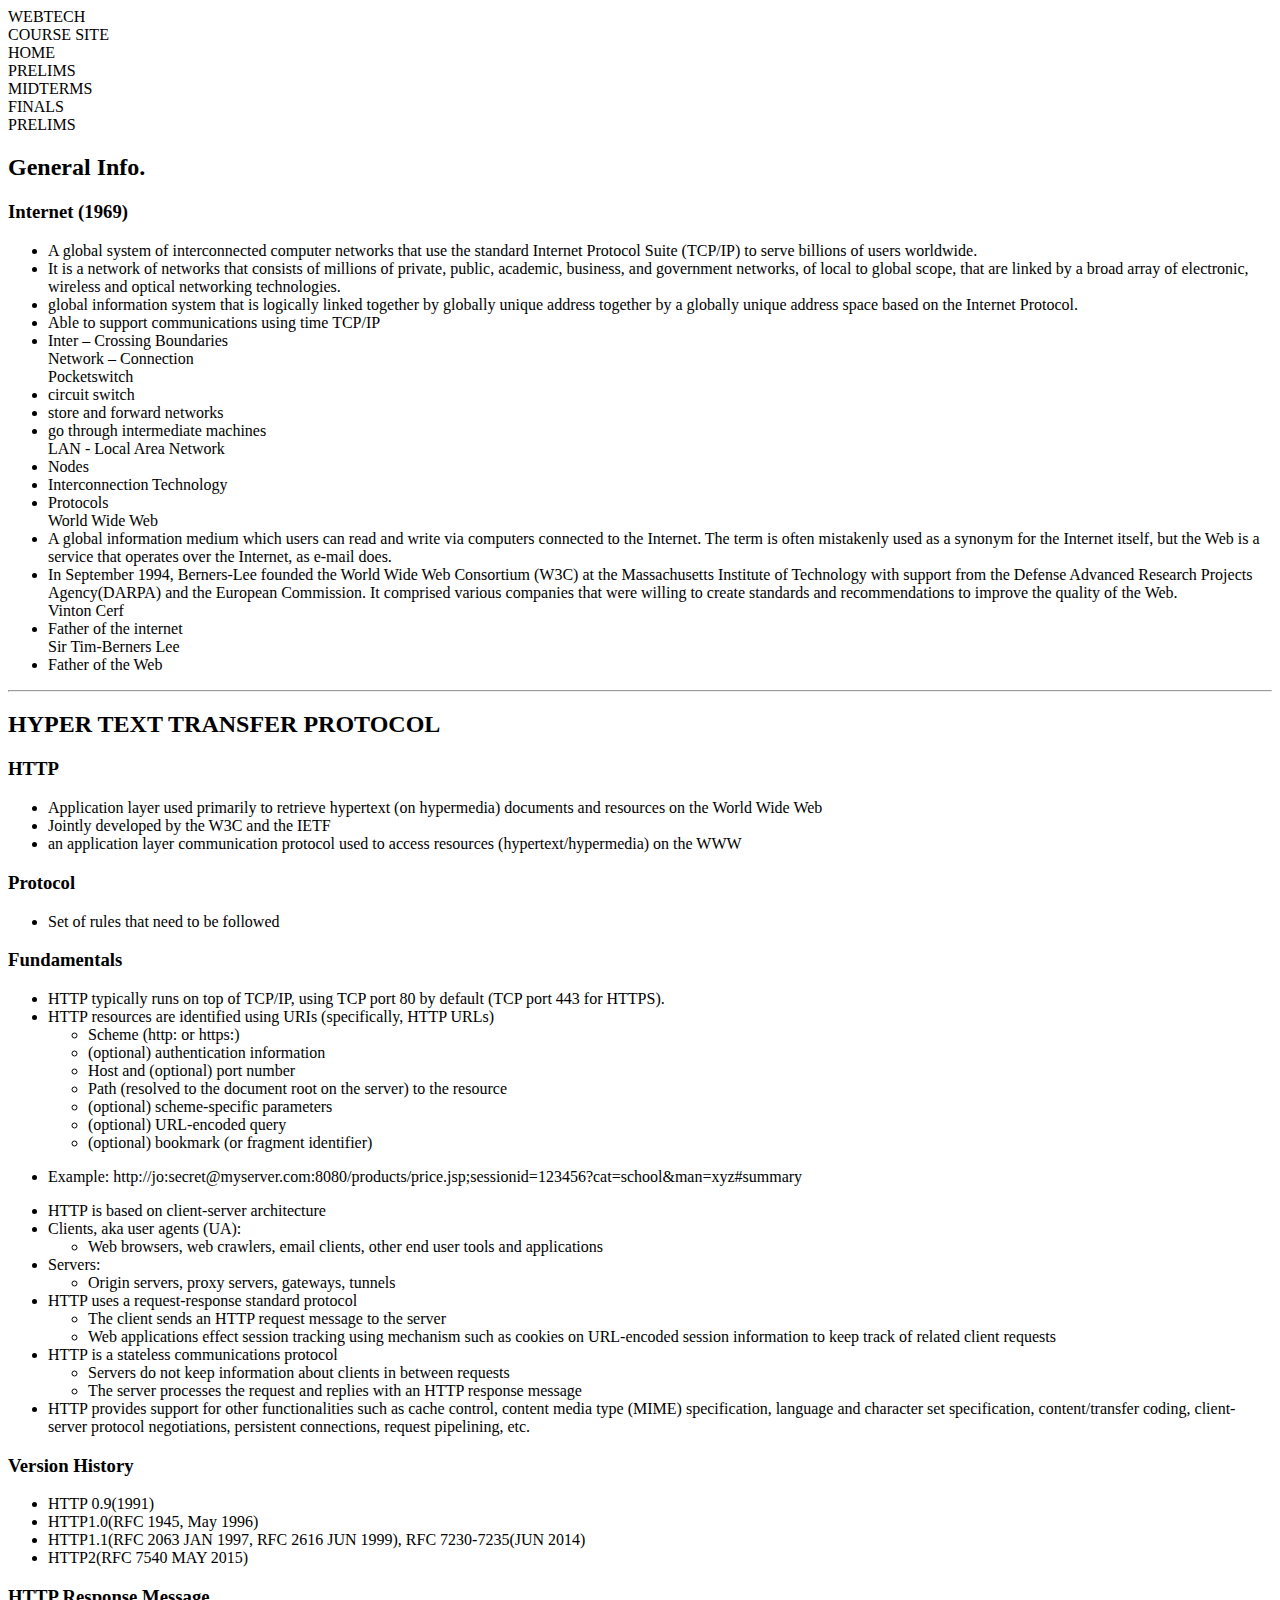
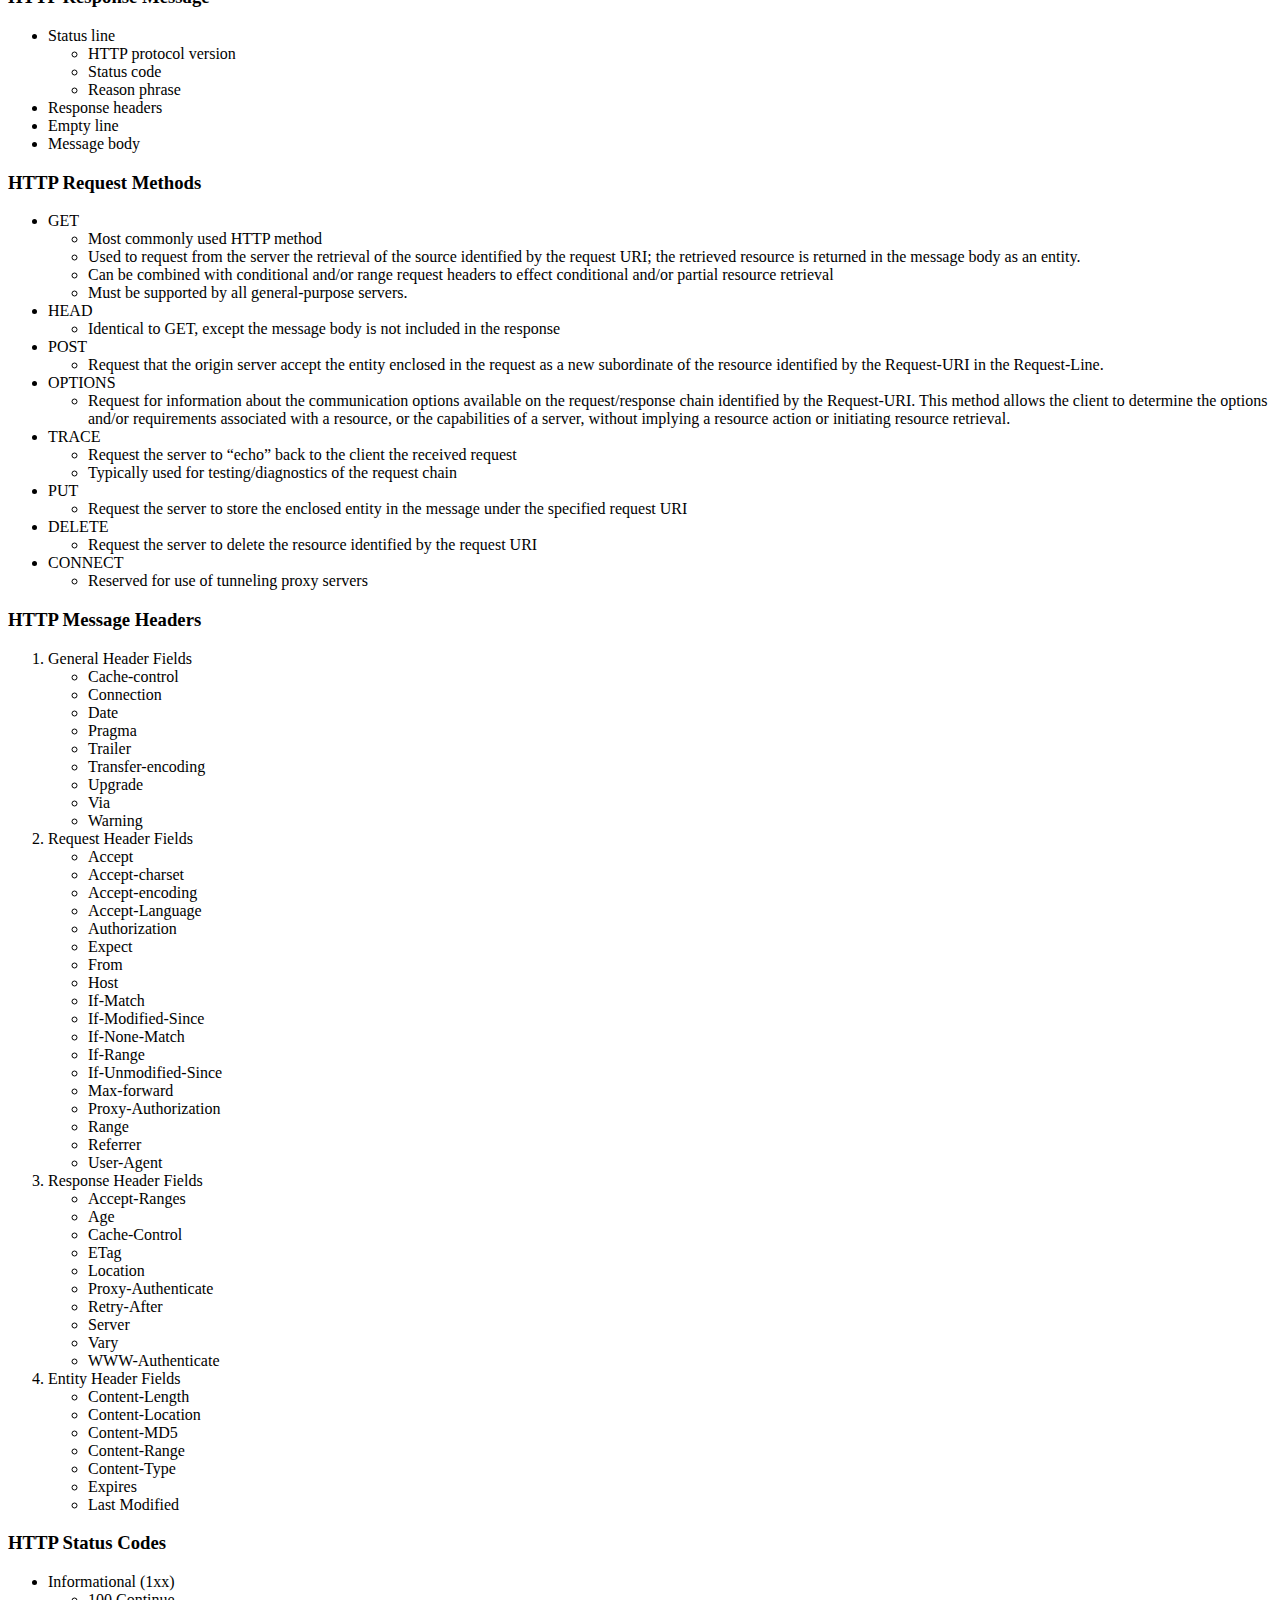
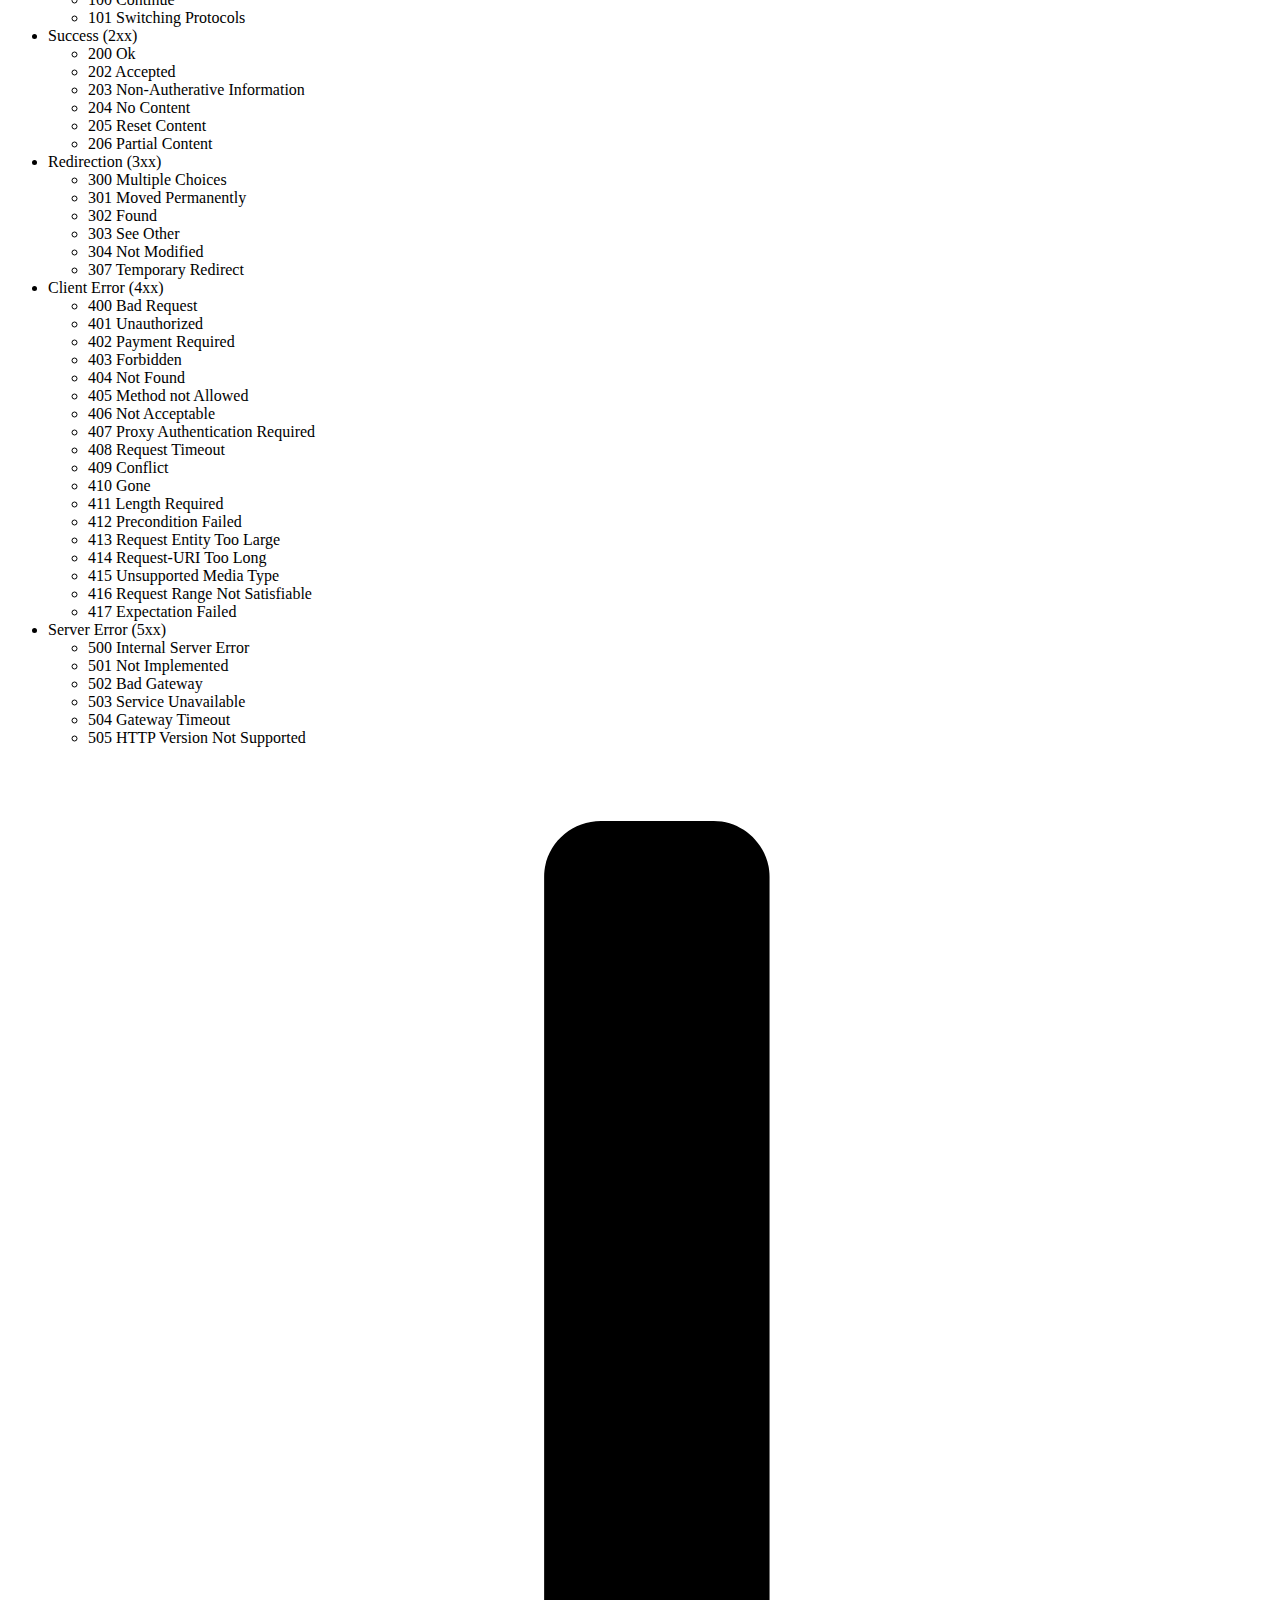
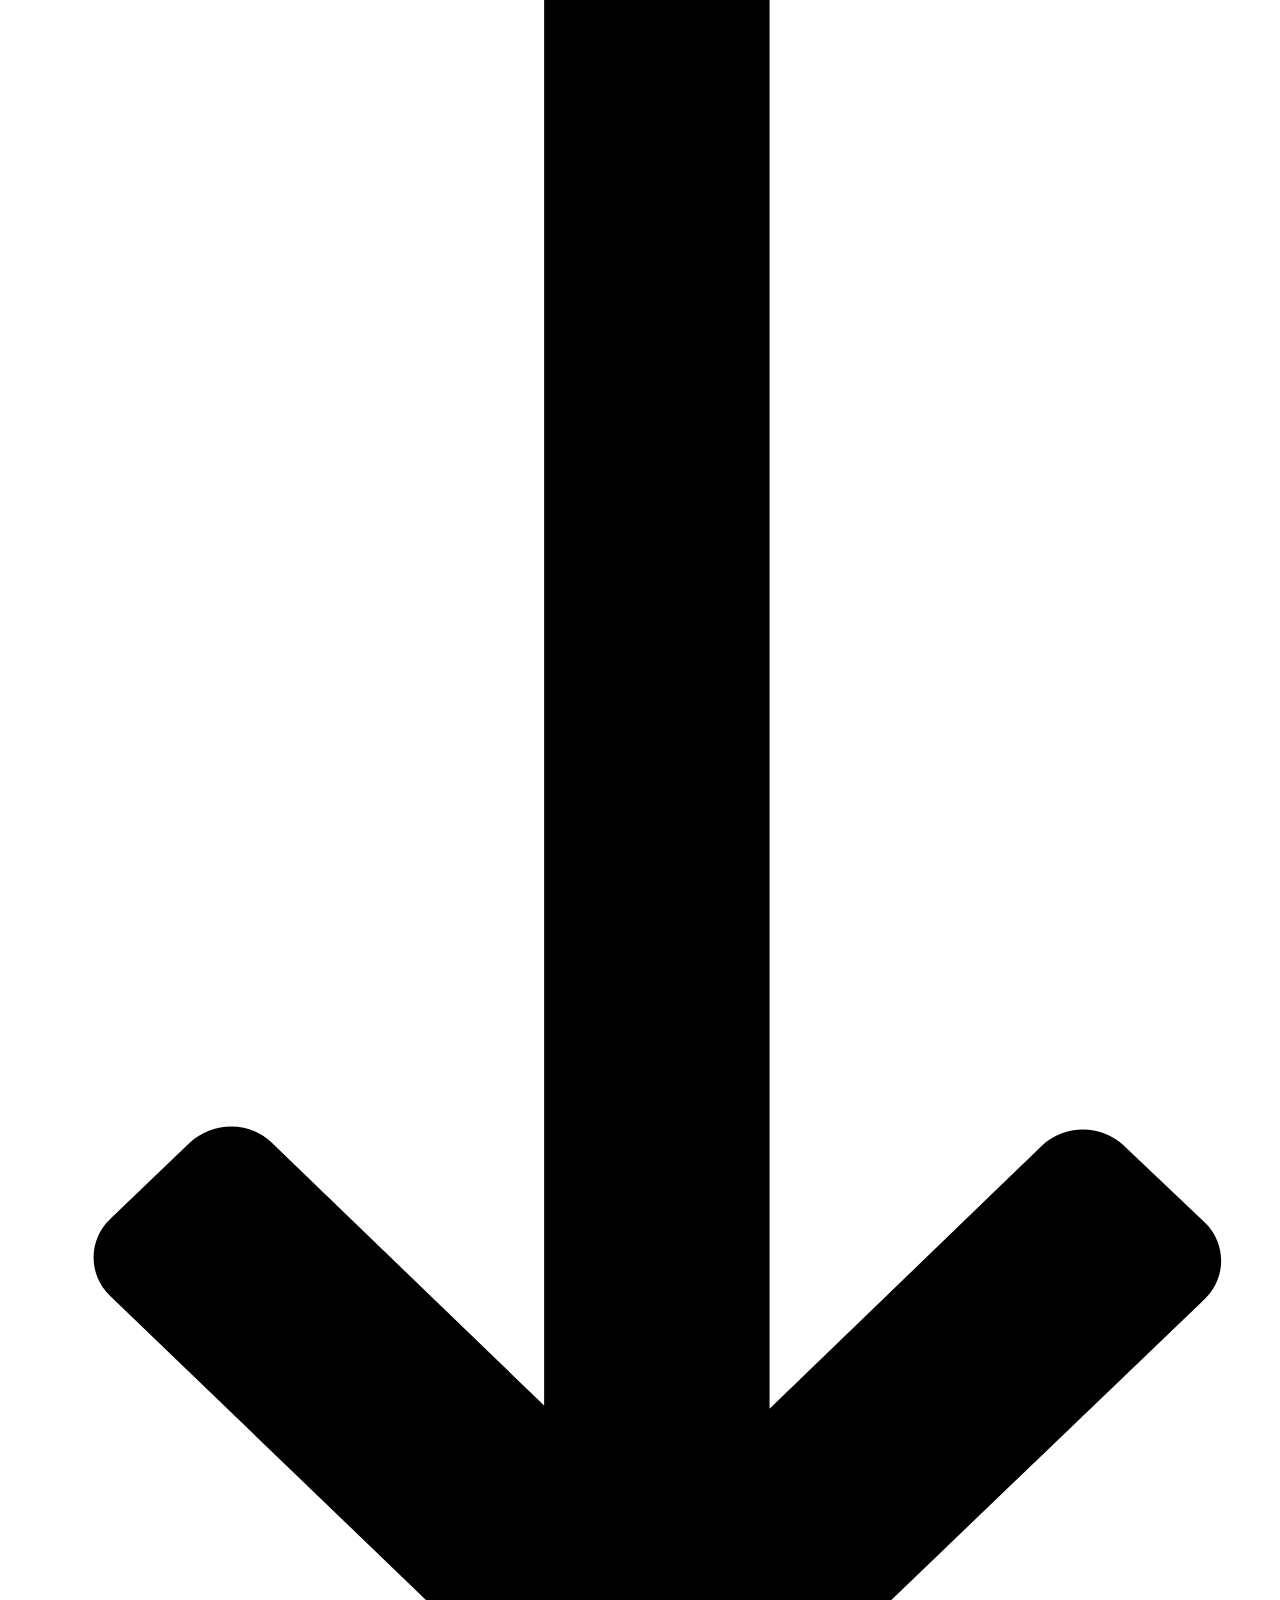
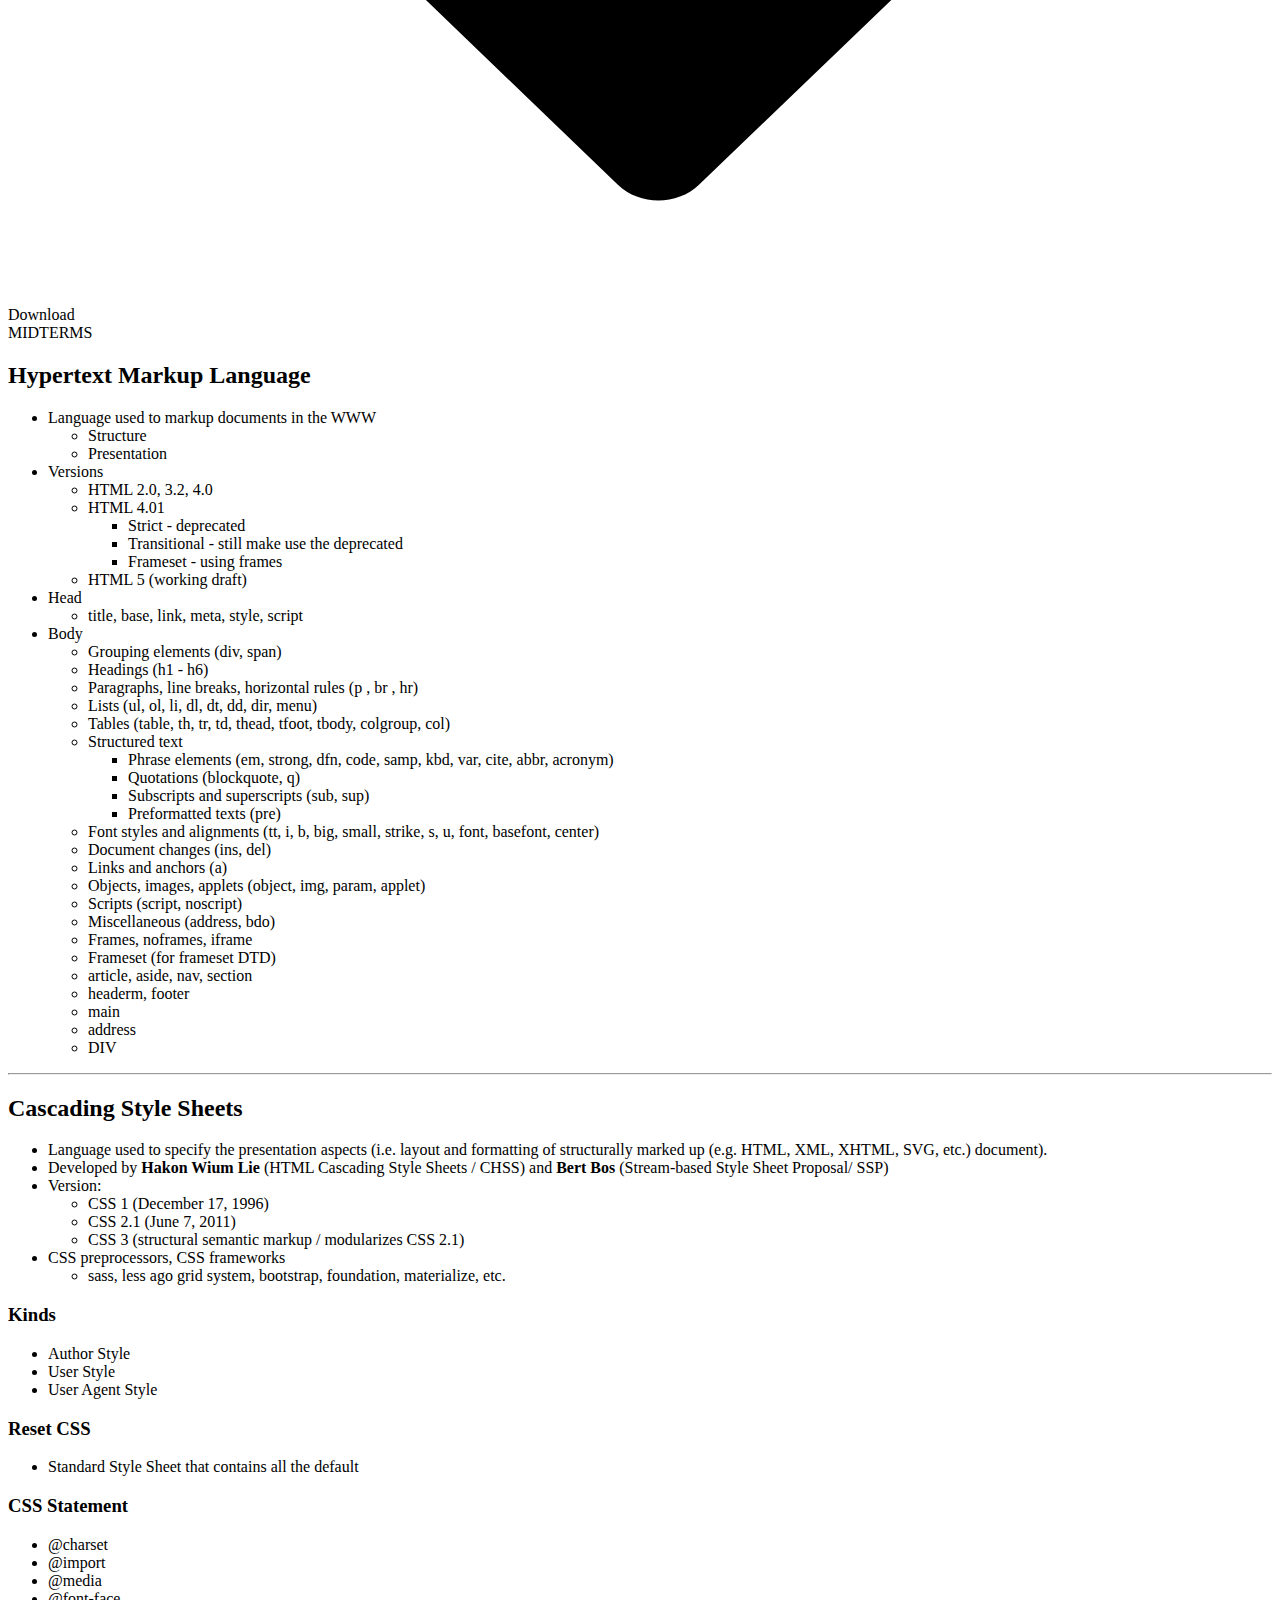
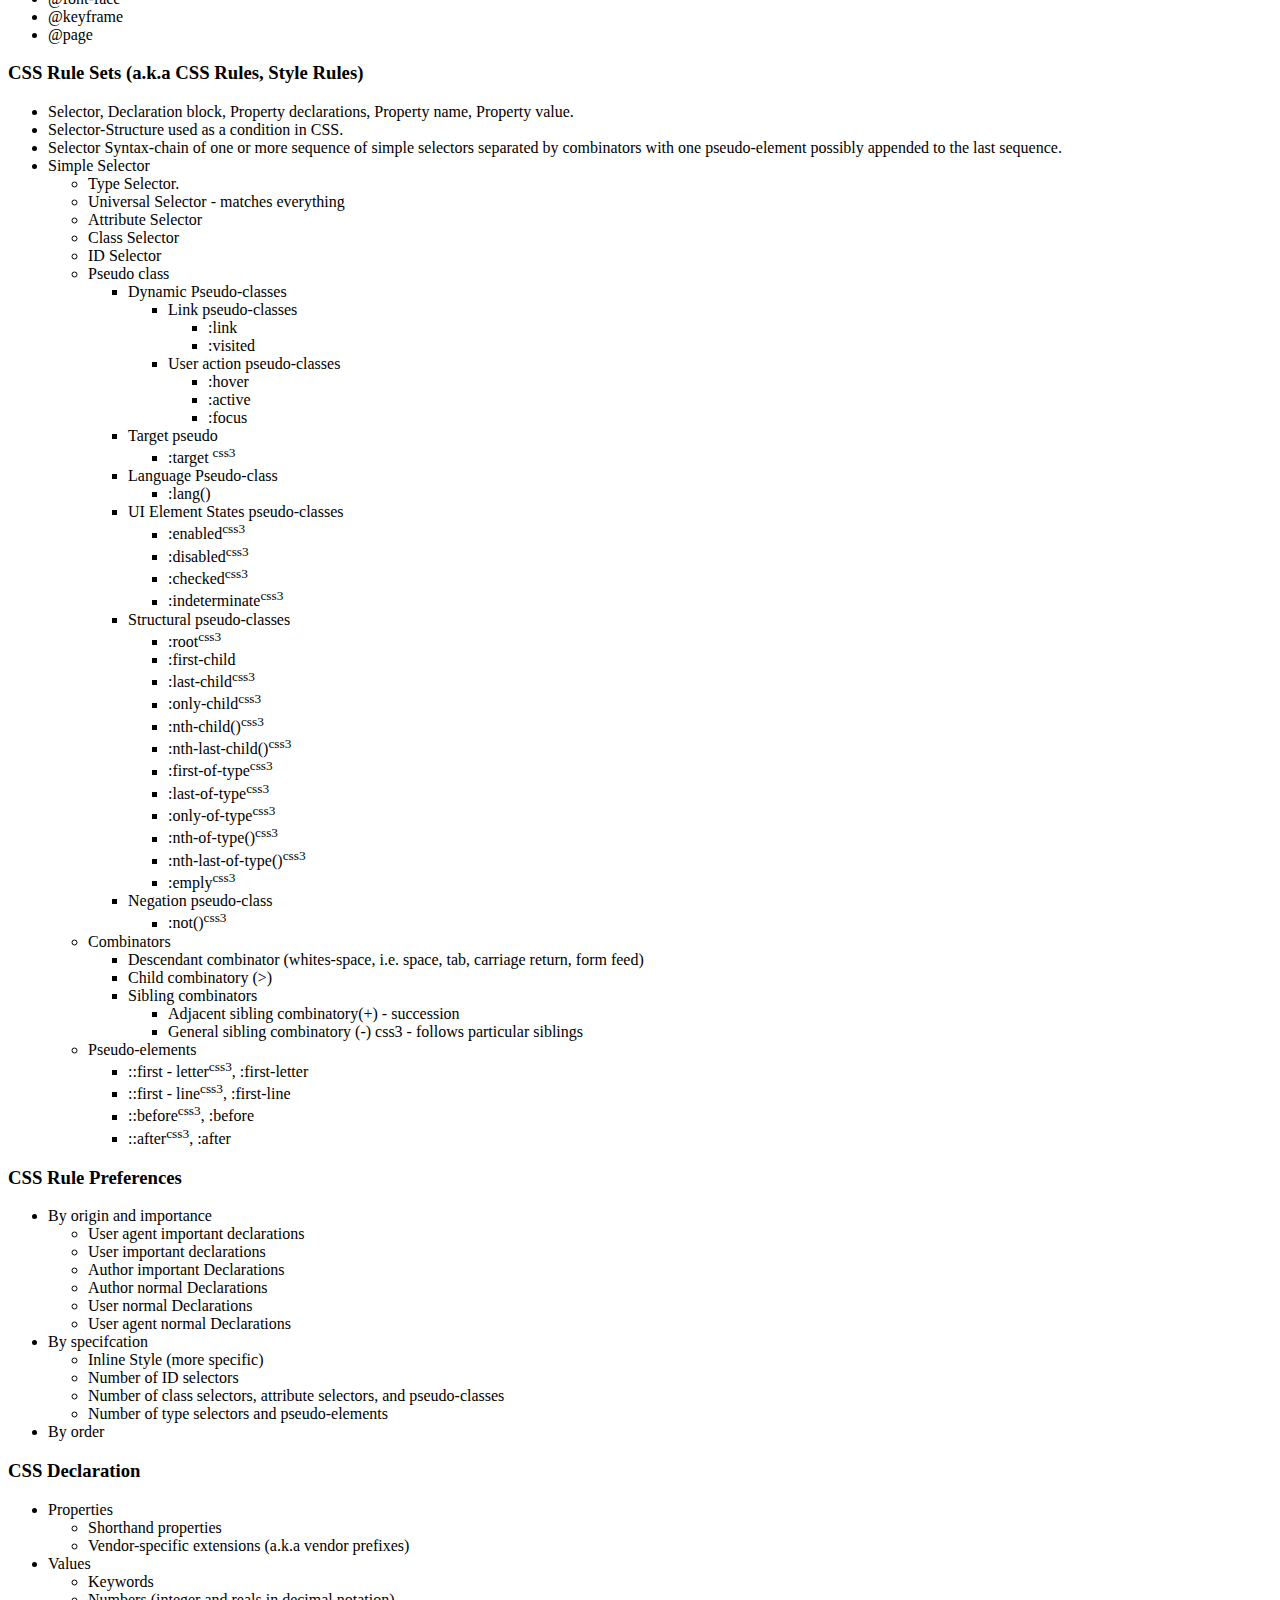
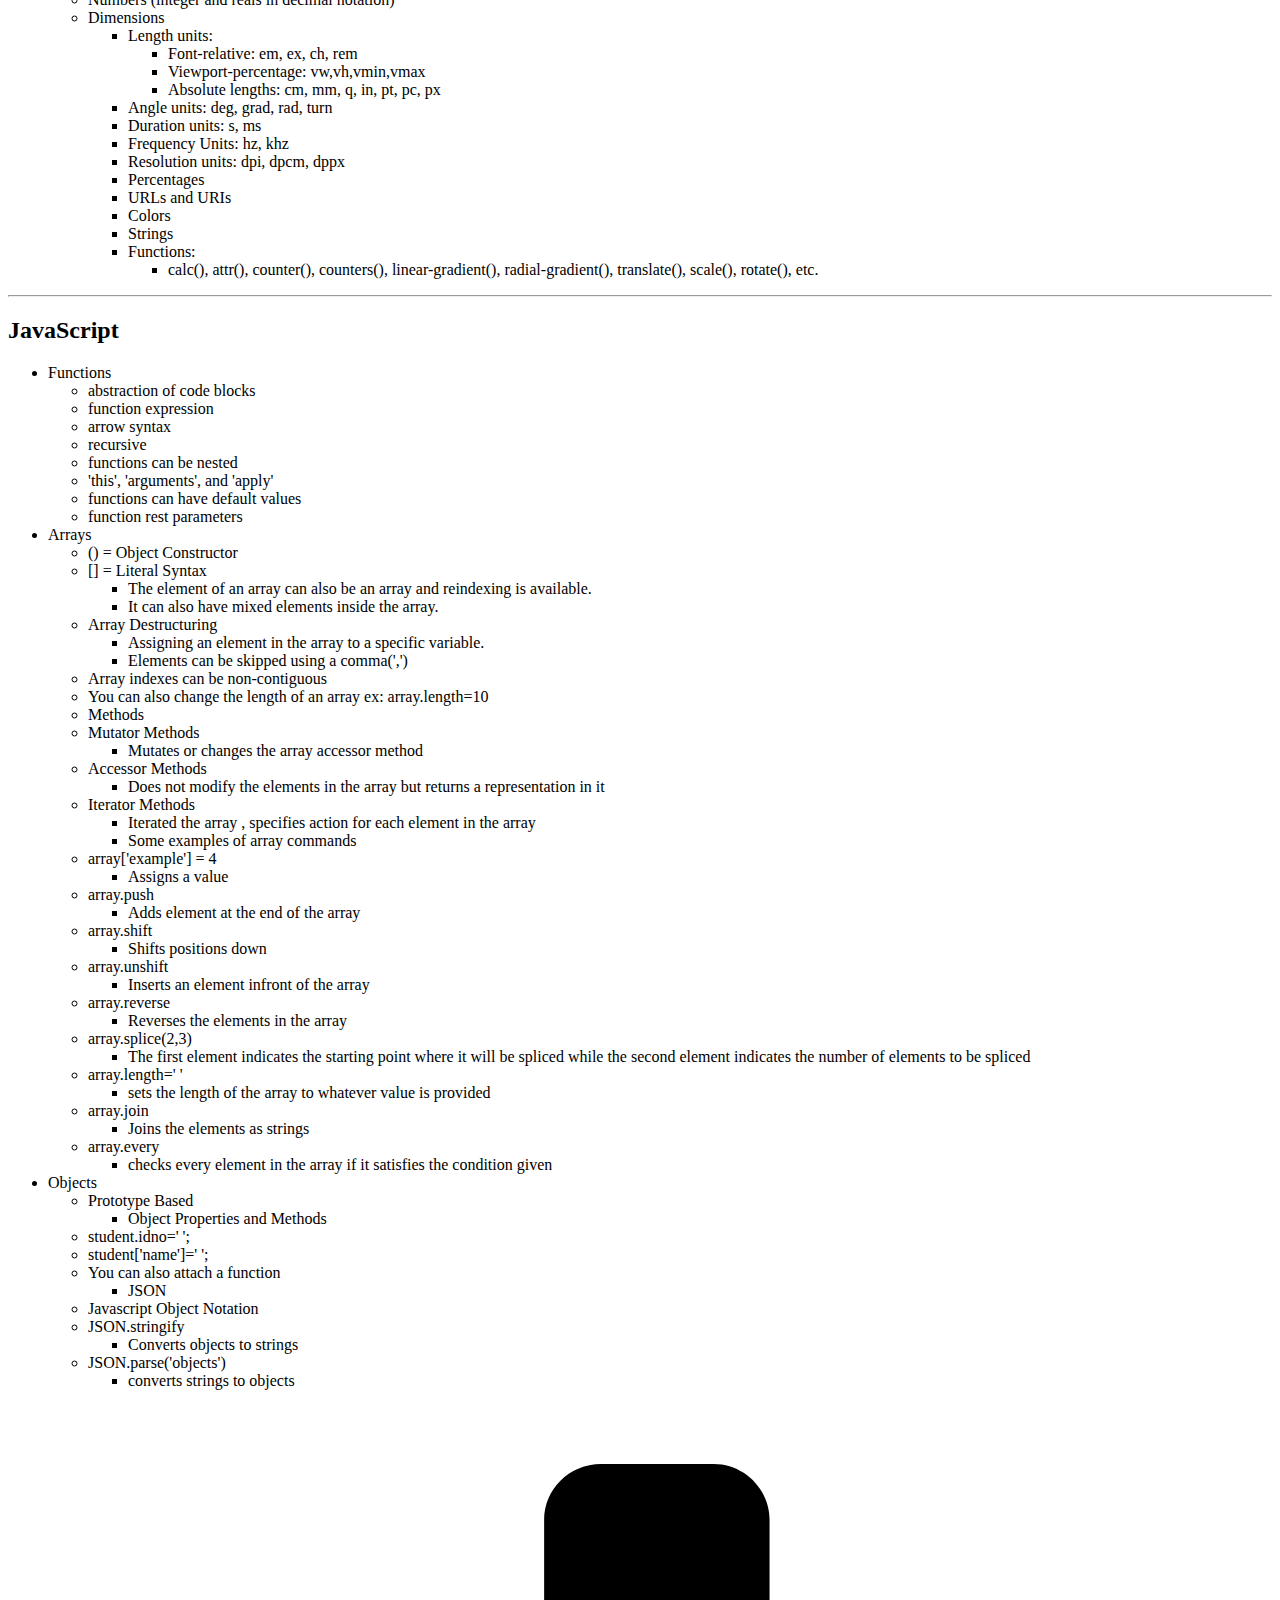
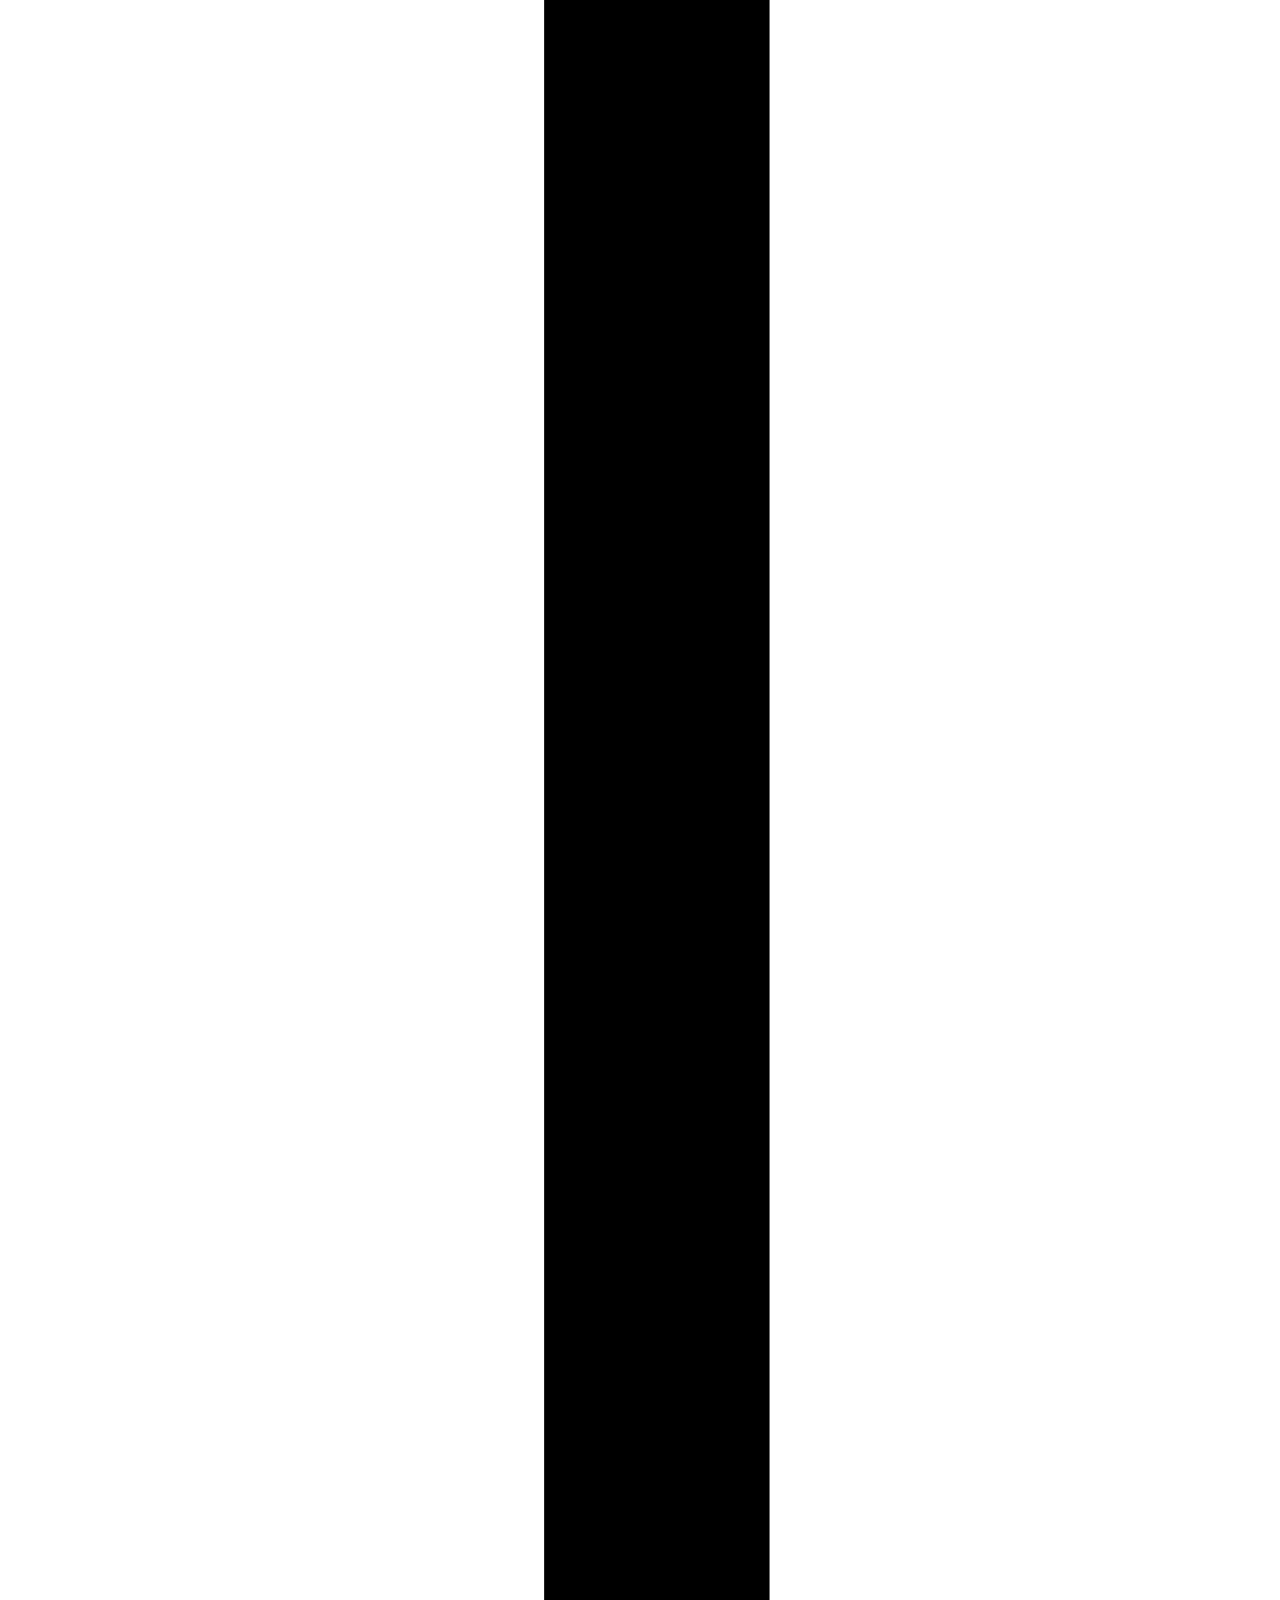
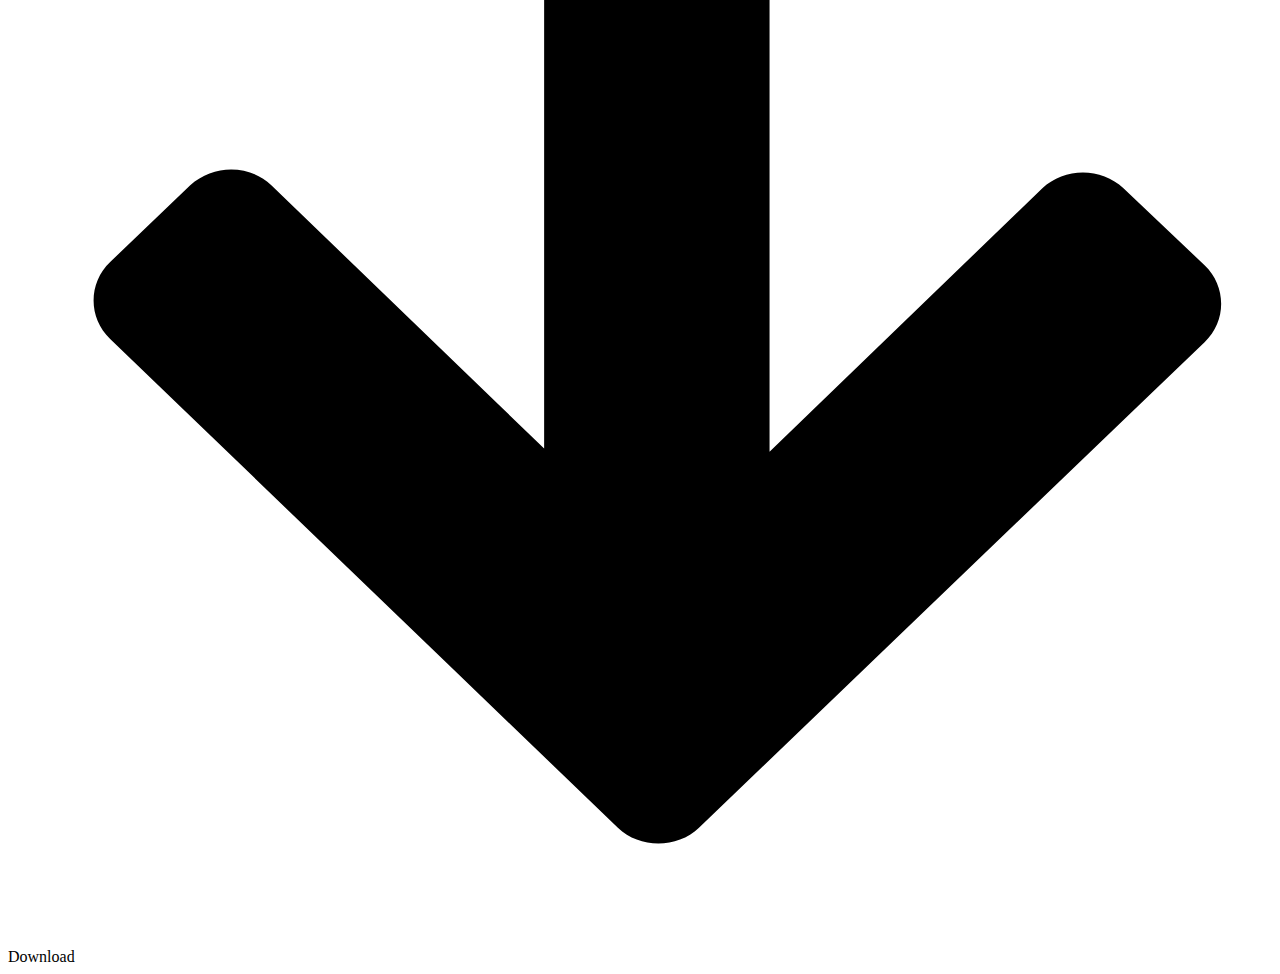
==== MidtermWebtechLec/index.html @ 7ccf4f02 "Changed the entire layout of the website" ====
<!DOCTYPE html>
<html lang="en">

<head>
    <title>Course Site</title>
    <meta http-equiv="content-type" content="text/html; charset=utf-8" />
    <link rel="icon" type="image/png" href="./files/logo.png">
    <link rel="stylesheet" href="../css/main.css">
    <link rel="stylesheet" href="../css/animate.css">
    <script src="../js/jquery-1.11.1.min.js" type="text/javascript"></script>
    
</head>

<body>
        <div class="button_menu click animated rollIn">
            <div class="bar bar-1"></div>
            <div class="bar bar-2"></div>
            <div class="bar bar-3"></div>
        </div>
        <div class="main">
          <div class="mainpage">
               <div class="text-container maven-font">
                    <div id="main_content">
                        <div class="home-title animated slideInRight">WEBTECH</div>
                        <div class="subscript animated slideInLeft">COURSE SITE</div>
                    </div>
                </div>
            </div>
        </div>

        <!--start of menu-->
        <div class="menu-container">
            <div class="content_menu maven-font">
                <div class="menu-option ">
                    <div class="content_on_menu HOME">
                        HOME
                    </div>
                </div>
                <div class="menu-option">
                    <div class="content_on_menu PRELIM">
                        PRELIMS
                    </div>
                </div>
                <div class="menu-option">
                    <div class="content_on_menu MIDTERM">
                        MIDTERMS
                    </div>
                </div>
                <div class="menu-option">
                    <div class="content_on_menu FINALS">
                        FINALS
                    </div>
                </div>
            </div>
        </div>
        <!--end of menu-->

        <!--prelim-->
        <div class="PRELIMS">
            <div class="title maven-font">
              PRELIMS
                <div class="horizontal-bar"></div>
            </div>
            <div class="content-prelims">
                   <!--start of notes-->
                    <div class="content maven-font">
                        <h2>General Info.</h2>
                        <div>
                            <h3>Internet (1969)</h3>
                            <ul>
                                <li>A global system of interconnected computer networks that use the standard Internet Protocol Suite (TCP/IP) to serve billions of users worldwide.</li>
                                <li>It is a network of networks that consists of millions of private, public, academic, business, and government networks, of local to global scope, that are linked by a broad array of electronic, wireless and optical networking technologies.</li>
                                <li>global information system that is logically linked together by globally unique address together by a globally unique address space based on the Internet Protocol.</li>
                                <li>Able to support communications using time TCP/IP</li>
                                <li>Inter – Crossing Boundaries <br> Network – Connection</li>


                                <lh>Pocketswitch</lh>
                                <li>circuit switch</li>
                                <li>store and forward networks</li>
                                <li>go through intermediate machines</li>

                                <label>LAN - Local Area Network</label>
                                <li>Nodes</li>
                                <li>Interconnection Technology</li>
                                <li>Protocols</li>

                                <label>World Wide Web</label>
                                <li>A global information medium which users can read and write via computers connected to the Internet. The term is often mistakenly used as a synonym for the Internet itself, but the Web is a service that operates over the Internet, as e-mail does.</li>
                                <li>In September 1994, Berners-Lee founded the World Wide Web Consortium (W3C) at the Massachusetts Institute of Technology with support from the Defense Advanced Research Projects Agency(DARPA) and the European Commission. It comprised various companies that were willing to create standards and recommendations to improve the quality of the Web.</li>

                                <label>Vinton Cerf</label>
                                <li>Father of the internet</li>
                                <label>Sir Tim-Berners Lee</label>
                                <li>Father of the Web</li>
                            </ul>
                        </div>
                        <hr>
                        <h2>HYPER TEXT TRANSFER PROTOCOL</h2>
                        <div>
                            <h3>HTTP</h3>
                            <ul>
                                <li>Application layer used primarily to retrieve hypertext (on hypermedia) documents and resources on the World Wide Web</li>
                                <li>Jointly developed by the W3C and the IETF</li>
                                <li>an application layer communication protocol used to access resources (hypertext/hypermedia) on the WWW</li>
                            </ul>

                            <h3>Protocol</h3>
                            <ul>
                                <li>Set of rules that need to be followed</li>
                            </ul>

                            <h3>Fundamentals</h3>
                            <ul>
                                <li>HTTP typically runs on top of TCP/IP, using TCP port 80 by default (TCP port 443 for HTTPS).</li>
                                <li>HTTP resources are identified using URIs (specifically, HTTP URLs)
                                <ul>
                                    <li>Scheme (http: or https:)</li>
                                    <li>(optional) authentication information</li>
                                    <li>Host and (optional) port number</li>
                                    <li>Path (resolved to the document root on the server) to the resource</li>
                                    <li>(optional) scheme-specific parameters</li>
                                    <li>(optional) URL-encoded query</li>
                                    <li>(optional) bookmark (or fragment identifier)</li>
                                </ul></li>
                                <li>
                                    <p>Example: <span class="url">http://jo:secret@myserver.com:8080/products/price.jsp;sessionid=123456?cat=school&man=xyz#summary</span></p>
                                </li>

                                <li>HTTP is based on client-server architecture</li>
                                <li>Clients, aka user agents (UA):
                                <ul>
                                    <li>Web browsers, web crawlers, email clients, other end user tools and applications</li>
                                </ul></li>
                                <li>Servers:
                                <ul>
                                    <li>Origin servers, proxy servers, gateways, tunnels</li>
                                </ul></li>
                                <li>HTTP uses a request-response standard protocol
                                <ul>
                                    <li>The client sends an HTTP request message to the server</li>
                                    <li>Web applications effect session tracking using mechanism such as cookies on URL-encoded session information to keep track of related client requests</li>
                                </ul></li>
                                <li>HTTP is a stateless communications protocol
                                <ul>
                                    <li>Servers do not keep information about clients in between requests</li>
                                    <li>The server processes the request and replies with an HTTP response message</li>
                                </ul></li>
                                <li>HTTP provides support for other functionalities such as cache control, content media type (MIME) specification, language and character set specification, content/transfer coding, client-server protocol negotiations, persistent connections, request pipelining, etc.
                                </li>
                            </ul>
                            <h3>Version History</h3>
                            <ul>
                                <li>HTTP 0.9(1991)</li>
                                <li>HTTP1.0(RFC 1945, May 1996)</li>
                                <li>HTTP1.1(RFC 2063 JAN 1997, RFC 2616 JUN 1999), RFC 7230-7235(JUN 2014)</li>
                                <li>HTTP2(RFC 7540 MAY 2015)</li>
                            </ul>

                            <h3>HTTP Response Message</h3>
                            <ul>
                                <li>Status line
                                <ul>
                                    <li>HTTP protocol version</li>
                                    <li>Status code</li>
                                    <li>Reason phrase</li>
                                </ul></li>
                                <li>Response headers</li>
                                <li>Empty line</li>
                                <li>Message body</li>
                            </ul>
                            <!--Methods-->
                            <h3>HTTP Request Methods</h3>
                            <ul>
                                <li>GET
                                <ul>
                                    <li>Most commonly used HTTP method</li>
                                    <li>Used to request from the server the retrieval of the source identified by the request URI; the retrieved resource is returned in the message body as an entity.</li>
                                    <li>Can be combined with conditional and/or range request headers to effect conditional and/or partial resource retrieval</li>
                                    <li>Must be supported by all general-purpose servers.</li>
                                </ul></li>
                                <li>HEAD
                                <ul>
                                    <li>Identical to GET, except the message body is not included in the response</li>
                                </ul></li>
                                <li>POST
                                <ul>
                                    <li>Request that the origin server accept the entity enclosed in the request as a new subordinate of the resource identified by the Request-URI in the Request-Line.</li>
                                </ul></li>
                                <li>OPTIONS
                                <ul>
                                    <li>Request for information about the communication options available on the request/response chain identified by the Request-URI. This method allows the client to determine the options and/or requirements associated with a resource, or the capabilities of a server, without implying a resource action or initiating resource retrieval.</li>
                                </ul></li>
                                <li>TRACE
                                <ul>
                                    <li>Request the server to “echo” back to the client the received request</li>
                                    <li>Typically used for testing/diagnostics of the request chain</li>
                                </ul></li>
                                <li>PUT
                                <ul>
                                    <li>Request the server to store the enclosed entity in the message under the specified request URI</li>
                                </ul></li>
                                <li>DELETE
                                <ul>
                                    <li>Request the server to delete the resource identified by the request URI</li>
                                </ul></li>
                                <li>CONNECT
                                <ul>
                                    <li>Reserved for use of tunneling proxy servers</li>
                                </ul>
                                </li>
                            </ul>
                            <!--End of Methods-->

                            <h3>HTTP Message Headers</h3>
                            <ol>
                                <li>General Header Fields
                                <ul>
                                    <li>Cache-control</li>
                                    <li>Connection</li>
                                    <li>Date</li>
                                    <li>Pragma</li>
                                    <li>Trailer</li>
                                    <li>Transfer-encoding</li>
                                    <li>Upgrade</li>
                                    <li>Via</li>
                                    <li>Warning</li>
                                </ul></li>

                                <li>Request Header Fields
                                <ul>
                                    <li>Accept</li>
                                    <li>Accept-charset</li>
                                    <li>Accept-encoding</li>
                                    <li>Accept-Language</li>
                                    <li>Authorization</li>
                                    <li>Expect</li>
                                    <li>From</li>
                                    <li>Host</li>
                                    <li>If-Match</li>
                                    <li>If-Modified-Since</li>
                                    <li>If-None-Match</li>
                                    <li>If-Range</li>
                                    <li>If-Unmodified-Since</li>
                                    <li>Max-forward</li>
                                    <li>Proxy-Authorization</li>
                                    <li>Range</li>
                                    <li>Referrer</li>
                                    <li>User-Agent</li>
                                </ul></li>

                                <li>Response Header Fields
                                <ul>
                                    <li>Accept-Ranges</li>
                                    <li>Age</li>
                                    <li>Cache-Control</li>
                                    <li>ETag</li>
                                    <li>Location</li>
                                    <li>Proxy-Authenticate</li>
                                    <li>Retry-After</li>
                                    <li>Server</li>
                                    <li>Vary</li>
                                    <li>WWW-Authenticate</li>
                                </ul></li>

                                <li>Entity Header Fields
                                <ul>
                                    <li>Content-Length</li>
                                    <li>Content-Location</li>
                                    <li>Content-MD5</li>
                                    <li>Content-Range</li>
                                    <li>Content-Type</li>
                                    <li>Expires</li>
                                    <li>Last Modified</li>
                                </ul></li>
                            </ol>
                            <h3>HTTP Status Codes</h3>
                            <ul class="status-codes">
                                <li>Informational (1xx)
                                <ul>
                                    <li>100 Continue</li>
                                    <li>101 Switching Protocols</li>
                                </ul></li>
                                <li>Success (2xx)
                                <ul>
                                    <li>200 Ok</li>
                                    <li>202 Accepted</li>
                                    <li>203 Non-Autherative Information</li>
                                    <li>204 No Content</li>
                                    <li>205 Reset Content</li>
                                    <li>206 Partial Content</li>
                                </ul></li>
                                <li>Redirection (3xx)
                                <ul>
                                    <li>300 Multiple Choices</li>
                                    <li>301 Moved Permanently</li>
                                    <li>302 Found</li>
                                    <li>303 See Other</li>
                                    <li>304 Not Modified</li>
                                    <li>307 Temporary Redirect</li>
                                </ul></li>
                                <li>Client Error (4xx)
                                <ul>
                                    <li>400 Bad Request</li>
                                    <li>401 Unauthorized</li>
                                    <li>402 Payment Required</li>
                                    <li>403 Forbidden</li>
                                    <li>404 Not Found</li>
                                    <li>405 Method not Allowed</li>
                                    <li>406 Not Acceptable</li>
                                    <li>407 Proxy Authentication Required</li>
                                    <li>408 Request Timeout</li>
                                    <li>409 Conflict</li>
                                    <li>410 Gone</li>
                                    <li>411 Length Required</li>
                                    <li>412 Precondition Failed</li>
                                    <li>413 Request Entity Too Large</li>
                                    <li>414 Request-URI Too Long</li>
                                    <li>415 Unsupported Media Type</li>
                                    <li>416 Request Range Not Satisfiable</li>
                                    <li>417 Expectation Failed</li>
                                </ul></li>
                                <li>Server Error (5xx)
                                <ul>
                                    <li>500 Internal Server Error</li>
                                    <li>501 Not Implemented</li>
                                    <li>502 Bad Gateway</li>
                                    <li>503 Service Unavailable</li>
                                    <li>504 Gateway Timeout</li>
                                    <li>505 HTTP Version Not Supported</li>
                                </ul></li>
                            </ul>
                        </div>
                        <a href="files/PrelimNotes.pdf" download>
                        <div class="download">
                            <svg xmlns:xlink="http://www.w3.org/1999/xlink" xmlns="http://www.w3.org/2000/svg" viewbox="0 0 12 26">
                            <path fill-rule="evenodd" d="M 5.09 1.08 L 5.09 21.29 L 2.5 18.79 C 2.29 18.59 1.95 18.59 1.73 18.79 L 0.97 19.52 C 0.76 19.72 0.76 20.05 0.97 20.25 L 5.79 24.89 C 6 25.09 6.35 25.09 6.56 24.89 L 11.36 20.28 C 11.57 20.08 11.57 19.75 11.36 19.55 L 10.59 18.82 C 10.38 18.62 10.03 18.62 9.82 18.82 L 7.23 21.32 L 7.23 1.08 C 7.23 0.79 6.99 0.55 6.7 0.55 L 5.63 0.55 C 5.33 0.55 5.09 0.79 5.09 1.08" />
                        </svg>
                        </div>
                    </a>
                    <span class="download-text">Download</span>
                    <div class="modal-bottom">
                    </div>
                    </div>
                    <!--end of notes-->
                </div>
        </div>
        <!--end of prelim-->

        <!-- midterm -->
        <div class="MIDTERMS">
            <div class="title maven-font">
               MIDTERMS
                <div class="horizontal-bar"></div>
            </div>
            <div class="content-midterms">
                <!-- start of notes-->
                <div class="content maven-font">
                    <h2>Hypertext Markup Language</h2>
                    <ul>
                        <li>Language used to markup documents in the WWW
                            <ul>
                                <li>Structure</li>
                                <li>Presentation</li>
                            </ul>
                        </li>
                        <li>Versions
                            <ul>
                                <li>HTML 2.0, 3.2, 4.0</li>
                                <li>HTML 4.01
                                    <ul>
                                        <li>Strict - deprecated</li>
                                        <li>Transitional - still make use the deprecated</li>
                                        <li>Frameset - using frames</li>
                                    </ul>
                                </li>
                                <li>HTML 5 (working draft)</li>
                            </ul>
                        </li>
                        <li>Head
                            <ul>
                                <li>title, base, link, meta, style, script</li>
                            </ul>
                        </li>
                        <li>Body
                            <ul>
                                <li>Grouping elements (div, span)</li>
                                <li>Headings (h1 - h6)</li>
                                <li>Paragraphs, line breaks, horizontal rules (p , br , hr)</li>
                                <li>Lists (ul, ol, li, dl, dt, dd, dir, menu)</li>
                                <li>Tables (table, th, tr, td, thead, tfoot, tbody, colgroup, col)</li>
                                <li>Structured text
                                    <ul>
                                        <li>Phrase elements (em, strong, dfn, code, samp, kbd, var, cite, abbr, acronym)</li>
                                        <li>Quotations (blockquote, q)</li>
                                        <li>Subscripts and superscripts (sub, sup)</li>
                                        <li>Preformatted texts (pre)</li>
                                    </ul>
                                </li>
                                <li>Font styles and alignments (tt, i, b, big, small, strike, s, u, font, basefont, center)</li>
                                <li>Document changes (ins, del)</li>
                                <li>Links and anchors (a)</li>
                                <li>Objects, images, applets (object, img, param, applet)</li>
                                <li>Scripts (script, noscript)</li>
                                <li>Miscellaneous (address, bdo)</li>
                                <li>Frames, noframes, iframe</li>
                                <li>Frameset (for frameset DTD)</li>
                                <li>article, aside, nav, section</li>
                                <li>headerm, footer</li>
                                <li>main</li>
                                <li>address</li>
                                <li>DIV</li>
                            </ul>
                        </li>
                    </ul>
                    <hr>
                    <h2>Cascading Style Sheets</h2>
                    <div>
                        <ul>
                            <li>Language used to specify the presentation aspects (i.e. layout and formatting of structurally marked up (e.g. HTML, XML, XHTML, SVG, etc.) document).</li>
                            <li>Developed by <b>Hakon Wium Lie</b> (HTML Cascading Style Sheets / CHSS) and <b>Bert Bos</b> (Stream-based Style Sheet Proposal/ SSP)</li>
                            <li>Version:
                                <ul>
                                    <li>CSS 1 (December 17, 1996)</li>
                                    <li>CSS 2.1 (June 7, 2011)</li>
                                    <li>CSS 3 (structural semantic markup / modularizes CSS 2.1)</li>
                                </ul>
                            </li>
                            <li>CSS preprocessors, CSS frameworks
                                <ul>
                                    <li>sass, less ago grid system, bootstrap, foundation, materialize, etc.</li>
                                </ul>
                            </li>
                        </ul>
                        <h3>Kinds</h3>
                        <ul>
                            <li>Author Style</li>
                            <li>User Style</li>
                            <li>User Agent Style</li>
                        </ul>
                        <h3>Reset CSS</h3>
                        <ul>
                            <li>Standard Style Sheet that contains all the default </li>
                        </ul>
                        <h3 >CSS Statement</h3>
                        <ul>
                            <li>@charset</li>
                            <li>@import</li>
                            <li>@media</li>
                            <li>@font-face</li>
                            <li>@keyframe</li>
                            <li>@page</li>
                        </ul>
                        <h3 >CSS Rule Sets (a.k.a CSS Rules, Style Rules)</h3>
                        <ul>
                            <li>Selector, Declaration block, Property declarations, Property name, Property value.</li>
                            <li>Selector-Structure used as a condition in CSS.</li>
                            <li>Selector Syntax-chain of one or more sequence of simple selectors separated by combinators with one pseudo-element possibly appended to the last sequence.</li>
                            <li>Simple Selector
                                <ul>
                                    <li>Type Selector.</li>
                                    <li>Universal Selector - matches everything</li>
                                    <li>Attribute Selector</li>
                                    <li>Class Selector</li>
                                    <li>ID Selector</li>
                                    <li>Pseudo class
                                        <ul>
                                            <li>Dynamic Pseudo-classes
                                                <ul>
                                                    <li>Link pseudo-classes
                                                        <ul>
                                                            <li>:link</li>
                                                            <li>:visited</li>
                                                        </ul>
                                                    </li>
                                                    <li>User action pseudo-classes
                                                        <ul>
                                                            <li>:hover</li>
                                                            <li>:active</li>
                                                            <li>:focus</li>
                                                        </ul>
                                                    </li>
                                                </ul>
                                            </li>
                                            <li>Target pseudo
                                                <ul>
                                                    <li>:target <sup>css3</sup></li>
                                                </ul>
                                            </li>

                                            <li>Language Pseudo-class
                                                <ul>
                                                    <li>:lang()</li>
                                                </ul>
                                            </li>

                                            <li>UI Element States pseudo-classes
                                                <ul>
                                                    <li>:enabled<sup>css3</sup></li>
                                                    <li>:disabled<sup>css3</sup></li>
                                                    <li>:checked<sup>css3</sup></li>
                                                    <li>:indeterminate<sup>css3</sup></li>
                                                </ul>
                                            </li>

                                            <li>Structural pseudo-classes
                                                <ul>
                                                    <li>:root<sup>css3</sup></li>
                                                    <li>:first-child</li>
                                                    <li>:last-child<sup>css3</sup></li>
                                                    <li>:only-child<sup>css3</sup></li>
                                                    <li>:nth-child()<sup>css3</sup></li>
                                                    <li>:nth-last-child()<sup>css3</sup></li>
                                                    <li>:first-of-type<sup>css3</sup></li>
                                                    <li>:last-of-type<sup>css3</sup></li>
                                                    <li>:only-of-type<sup>css3</sup></li>
                                                    <li>:nth-of-type()<sup>css3</sup></li>
                                                    <li>:nth-last-of-type()<sup>css3</sup></li>
                                                    <li>:emply<sup>css3</sup></li>
                                                </ul>
                                            </li>

                                            <li>Negation pseudo-class
                                                <ul>
                                                    <li>:not()<sup>css3</sup></li>
                                                </ul>
                                            </li>
                                        </ul>
                                    </li>
                                    <li>Combinators
                                        <ul>
                                            <li>Descendant combinator (whites-space, i.e. space, tab, carriage return, form feed)</li>
                                            <li>Child combinatory (&gt;)</li>
                                            <li>Sibling combinators
                                                <ul>
                                                    <li>Adjacent sibling combinatory(+) - succession</li>
                                                    <li>General sibling combinatory (-) css3 - follows particular siblings</li>
                                                </ul>
                                            </li>
                                        </ul>
                                    </li>
                                    <li>Pseudo-elements
                                        <ul>
                                            <li>::first - letter<sup>css3</sup>, :first-letter</li>
                                            <li>::first - line<sup>css3</sup>, :first-line</li>
                                            <li>::before<sup>css3</sup>, :before</li>
                                            <li>::after<sup>css3</sup>, :after</li>
                                        </ul>
                                    </li>
                                </ul>
                            </li>
                        </ul>
                        <h3 >CSS Rule Preferences</h3>
                        <ul >
                            <li>By origin and importance
                                <ul>
                                    <li>User agent important declarations</li>
                                    <li>User important declarations</li>
                                    <li>Author important Declarations</li>
                                    <li>Author normal Declarations</li>
                                    <li>User normal Declarations</li>
                                    <li>User agent normal Declarations</li>
                                </ul>
                            </li>
                            <li>By specifcation
                                <ul>
                                    <li>Inline Style (more specific)</li>
                                    <li>Number of ID selectors</li>
                                    <li>Number of class selectors, attribute selectors, and pseudo-classes</li>
                                    <li>Number of type selectors and pseudo-elements</li>
                                </ul>
                            </li>
                            <li>By order</li>
                        </ul>
                        <h3 >CSS Declaration</h3>
                        <ul >
                            <li>Properties
                                <ul>
                                    <li>Shorthand properties</li>
                                    <li>Vendor-specific extensions (a.k.a vendor prefixes)</li>
                                </ul>
                            </li>
                            <li>Values
                                <ul>
                                    <li>Keywords</li>
                                    <li>Numbers (integer and reals in decimal notation)</li>
                                    <li>Dimensions
                                        <ul>
                                            <li>Length units:
                                                <ul>
                                                    <li>Font-relative: em, ex, ch, rem</li>
                                                    <li>Viewport-percentage: vw,vh,vmin,vmax</li>
                                                    <li>Absolute lengths: cm, mm, q, in, pt, pc, px</li>
                                                </ul>
                                            </li>
                                            <li>Angle units: deg, grad, rad, turn</li>
                                            <li>Duration units: s, ms</li>
                                            <li>Frequency Units: hz, khz</li>
                                            <li>Resolution units: dpi, dpcm, dppx</li>
                                            <li>Percentages</li>
                                            <li>URLs and URIs</li>
                                            <li>Colors</li>
                                            <li>Strings</li>
                                            <li>Functions:
                                                <ul>
                                                    <li>calc(), attr(), counter(), counters(), linear-gradient(), radial-gradient(), translate(), scale(), rotate(), etc.</li>
                                                </ul>
                                            </li>
                                        </ul>
                                    </li>
                                </ul>
                            </li>
                        </ul>
                    </div>
                    <hr>
                    <h2>JavaScript</h2>
                    <ul>
                        <li>Functions
                            <ul>
                                <li>abstraction of code blocks</li>
                                <li>function expression</li>
                                <li>arrow syntax</li>
                                <li>recursive</li>
                                <li>functions can be nested</li>
                                <li>'this', 'arguments', and 'apply'</li>
                                <li>functions can have default values</li>
                                <li>function rest parameters</li>
                            </ul>
                        </li>
                        <li>Arrays
                            <ul>
                                <li>() = Object Constructor</li>
                                <li>[] = Literal Syntax
                                    <ul>
                                        <li>The element of an array can also be an array and reindexing is available.</li>
                                        <li>It can also have mixed elements inside the array.</li>
                                    </ul>
                                </li>

                                <li>Array Destructuring
                                    <ul>
                                        <li>Assigning an element in the array to a specific variable.</li>
                                        <li>Elements can be skipped using a comma(',') </li>
                                    </ul>
                                </li>

                                <li>Array indexes can be non-contiguous</li>
                                <li>You can also change the length of an array ex: array.length=10</li>
                                <li>Methods</li>

                                <li>Mutator Methods
                                    <ul>
                                        <li>Mutates or changes the array accessor method</li>
                                    </ul>
                                </li>
                                <li>Accessor Methods
                                    <ul>
                                        <li>Does not modify the elements in the array but returns a representation in it</li>
                                    </ul>
                                </li>
                                <li>Iterator Methods
                                    <ul>
                                        <li>Iterated the array , specifies action for each element in the array</li>
                                        <li>Some examples of array commands</li>
                                    </ul>
                                </li>
                                <li>array['example'] = 4
                                    <ul>
                                        <li>Assigns a value</li>
                                    </ul>
                                </li>

                                <li>array.push
                                    <ul>
                                        <li>Adds element at the end of the array</li>
                                    </ul>
                                </li>
                                <li>array.shift
                                    <ul>
                                        <li>Shifts positions down</li>
                                    </ul>
                                </li>

                                <li>array.unshift
                                    <ul>
                                        <li>Inserts an element infront of the array</li>
                                    </ul>
                                </li>

                                <li>array.reverse
                                    <ul>
                                        <li>Reverses the elements in the array</li>
                                    </ul>
                                </li>

                                <li>array.splice(2,3)
                                    <ul>
                                        <li>The first element indicates the starting point where it will be spliced while the second element indicates the number of elements to be spliced</li>
                                    </ul>
                                </li>

                                <li>array.length=' '
                                    <ul>
                                        <li>sets the length of the array to whatever value is provided</li>
                                    </ul>
                                </li>

                                <li>array.join
                                    <ul>
                                        <li>Joins the elements as strings</li>
                                    </ul>
                                </li>

                                <li>array.every
                                    <ul>
                                        <li>checks every element in the array if it satisfies the condition given</li>
                                    </ul>
                                </li>
                            </ul>
                        </li>
                        <li>Objects
                            <ul>
                                <li>Prototype Based
                                    <ul>
                                        <li>Object Properties and Methods</li>
                                    </ul>
                                </li>
                                <li>student.idno=' ';</li>
                                <li>student['name']=' ';</li>
                                <li>You can also attach a function
                                    <ul>
                                        <li>JSON</li>
                                    </ul>
                                </li>
                                <li>Javascript Object Notation</li>
                                <li>JSON.stringify
                                    <ul>
                                        <li>Converts objects to strings</li>
                                    </ul>
                                </li>
                                <li>JSON.parse('objects')
                                    <ul>
                                        <li>converts strings to objects</li>
                                    </ul>
                                </li>
                            </ul>
                        </li>
                    </ul>


                    <a href="files/WebtekMidterm.pdf" download>
                        <div class="download">
                            <svg xmlns:xlink="http://www.w3.org/1999/xlink" xmlns="http://www.w3.org/2000/svg" viewbox="0 0 12 26">
                            <path fill-rule="evenodd" d="M 5.09 1.08 L 5.09 21.29 L 2.5 18.79 C 2.29 18.59 1.95 18.59 1.73 18.79 L 0.97 19.52 C 0.76 19.72 0.76 20.05 0.97 20.25 L 5.79 24.89 C 6 25.09 6.35 25.09 6.56 24.89 L 11.36 20.28 C 11.57 20.08 11.57 19.75 11.36 19.55 L 10.59 18.82 C 10.38 18.62 10.03 18.62 9.82 18.82 L 7.23 21.32 L 7.23 1.08 C 7.23 0.79 6.99 0.55 6.7 0.55 L 5.63 0.55 C 5.33 0.55 5.09 0.79 5.09 1.08" />
                        </svg>
                        </div>
                    </a>
                    <span class="download-text">Download</span>
                    <div class="modal-bottom">
                    </div>
                    <!--end of content-->
                </div>
                <!-- end of notes -->
            </div>
        </div>
        <!--end of midterm-->
    <script src="../js/script.js" type="text/javascript"></script>
</body>

</html>
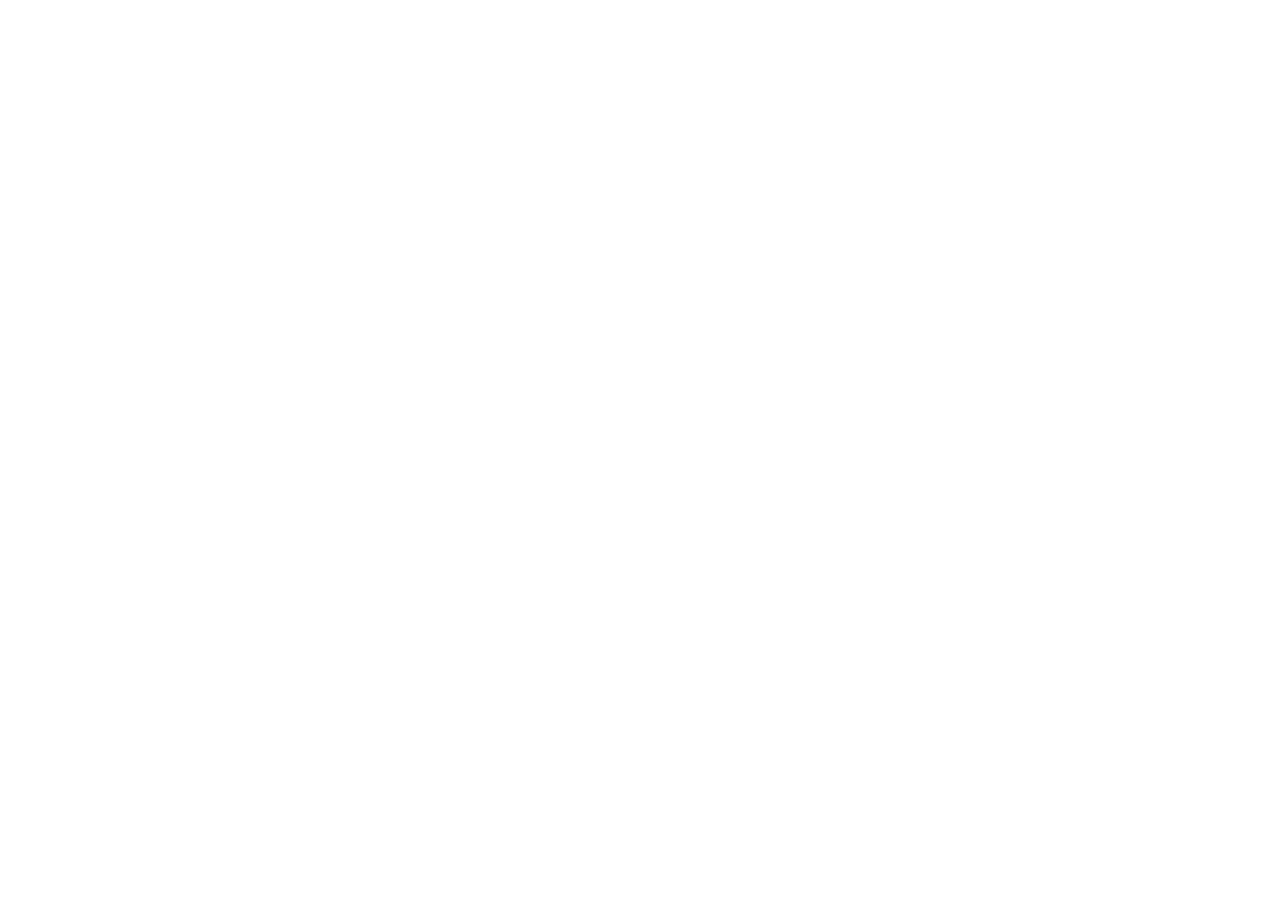
==== commit 411827f9: "Updated index.html" ====
--- a/MidtermWebtechLec/index.html
+++ b/MidtermWebtechLec/index.html
@@ -5,9 +5,9 @@
     <title>Course Site</title>
     <meta http-equiv="content-type" content="text/html; charset=utf-8" />
     <link rel="icon" type="image/png" href="./files/logo.png">
-    <link rel="stylesheet" href="../css/main.css">
-    <link rel="stylesheet" href="../css/animate.css">
-    <script src="../js/jquery-1.11.1.min.js" type="text/javascript"></script>
+    <link rel="stylesheet" href="./css/main.css">
+    <link rel="stylesheet" href="./css/animate.css">
+    <script src="./js/jquery-1.11.1.min.js" type="text/javascript"></script>
     
 </head>
 
@@ -764,7 +764,7 @@
             </div>
         </div>
         <!--end of midterm-->
-    <script src="../js/script.js" type="text/javascript"></script>
+    <script src="./js/script.js" type="text/javascript"></script>
 </body>
 
-</html>+</html>
--- a/MidtermWebtechLec/css/main.css
+++ b/MidtermWebtechLec/css/main.css
@@ -0,0 +1,537 @@
+
+* {
+    padding: 0;
+    margin: 0;   
+}
+
+@font-face {
+	font-family:maven_b;
+	src:url(./font/MavenPro-Black.ttf)
+}
+
+.maven-font{
+    	font-family:"maven_b"
+}
+
+#cover {
+    height: 100%;
+    width: 100%;
+    left: 0;
+    right: 0;
+    margin-left: auto;
+    margin-right: auto;
+    text-align: center;
+}
+
+.content {
+    width: 100%;
+    margin-left: 10%;
+    margin-right: 10%;
+    background-color: #fefefe;
+    margin: auto;
+    padding: 20px;
+    border: 1px solid #888;
+    width: 80%;
+}
+
+.PRELIMS .modal-bottom{    
+    margin-top: 10px;
+    bottom: 0;
+    left: 0;
+    height: 10px;
+    text-align: center;
+    background-color: #1E6FC1;
+    color: white;
+    text-align: center;
+    
+}
+
+h2 {
+    margin-top: 10px;
+    margin: 5px;
+    margin-left: 0;
+    text-align: center;
+    font-size: 50px;
+}
+
+ul li , ol li{
+    margin-left: 40px;
+}
+
+h3 {
+    margin-top: 20px;
+    margin-bottom: 10px;
+}
+
+hr {
+    margin: 10px;
+}
+
+.nested {
+    margin-left: 40px;
+}
+
+.url {
+    text-decoration: underline;
+    color: blue;
+}
+
+ol {
+    display: inline-block;
+    -webkit-column-count: 2;
+    -o-column-count: 2;
+    -ms-column-count: 2;
+    -moz-column-count: 2; 
+    column-count: 2;
+}
+
+
+.buttons {
+    text-align: center;
+}
+
+.close {
+    color: white;
+    float: right;
+    font-size: 30px;
+    font-weight: bold;
+}
+
+.close:hover, .close:focus{
+    color: #000;
+    text-decoration: none;
+    cursor: pointer;
+
+}
+
+.modal-top {
+    padding: 2px 16px;
+    background-color: #1E6FC1;
+    color: white;
+    text-align: center;
+    height: 70px;
+}
+
+.sem-content {
+    position: relative;
+    background-color: #fefefe;
+    margin: auto;
+    padding: 0;
+    width: 100%;
+}
+
+body,html {
+    top: 0;
+    left: 0;
+    bottom: 0;
+    width: 100%;
+    height: 100%;
+    
+    position: static;  
+    background-repeat: no-repeat;
+    background-position: center center;
+    background-size: cover;  
+    background-image: url(./files/background.jpg);
+}
+
+@-webkit-keyframes fadeIn {
+    from {opacity: 0} 
+    to {opacity: 1}
+}
+
+@keyframes fadeIn {
+    from {opacity: 0} 
+    to {opacity: 1}
+}
+
+button {
+    background-color: #1E6FC1;
+    border: none;
+    color: white;
+    padding: 15px 32px;
+    text-align: center;
+    text-decoration: none;
+    font-size: 16px;
+}
+
+button:hover {
+    cursor: pointer;
+    background: rgba(30,111,193,0.5);
+    border-radius: 10px;
+    transition: 500ms;
+}
+
+.main {
+    position: relative;
+    height: 100%;
+    width: 100%;
+    
+}
+
+img {
+    width: 35%;
+}
+
+h2:hover {
+    cursor: pointer;
+}
+
+.hidden {
+    display: none;
+    
+}
+
+.modal {
+    display: none; 
+    position: fixed;
+    z-index: 100;
+    padding-top: 10px; 
+    top: 0;
+    bottom: 0;
+    width: 100%;
+    height: 100%; 
+    overflow: auto; 
+    background-color: rgb(0,0,0); 
+    background-color: rgba(0,0,0,0.4);
+    animation-name: fadeIn;
+    animation-duration: 0.4s;
+}
+
+.click:hover {
+    cursor: pointer;
+}
+
+.download {
+    margin-top: 2%;
+	position:relative;
+	width:66px;
+	height:66px;
+	border-radius:100px;
+	background-color:white;
+	box-shadow:0 2px 4px rgba(0,0,0,0.2);
+	cursor:pointer;
+	z-index:2;
+	overflow:hidden;
+    left: 50%;
+	bottom:-10%;
+	opacity: 1;
+}
+
+.download svg {
+	height:100%;
+	width:25%;
+	fill:#BDB099;
+	position:absolute;
+	top:0;
+    left: 39%;
+}
+
+
+
+.download-text {
+        position: relative;
+        text-align: center;
+        left: 50%;    
+}
+
+h1 {
+    font-size: 4em;
+    text-align: center;
+}
+
+.button_menu {
+	height: 56px;
+	width: 56px;
+	border-radius: 100%;
+	border: 2px solid white;
+	position: absolute;
+	left: 25px;
+    top: 10px;
+	z-index: 10;
+	-webkit-transition: all .5s ease;
+	   -moz-transition: all .5s ease;
+	    -ms-transition: all .5s ease;
+	     -o-transition: all .5s ease;
+	        transition: all .5s ease;
+}
+
+.bar {
+	height: 2px;
+	width: 30px;
+	background-color: #FFF;
+	position: absolute;
+	left: 13px;
+	-webkit-transition: all .25s ease;
+	   -moz-transition: all .25s ease;
+	    -ms-transition: all .25s ease;
+	     -o-transition: all .25s ease;
+	        transition: all .25s ease;
+}
+
+.bar-1 {
+    top: 18px;
+}
+
+.bar-2 {
+    top: 26px;
+}
+
+.bar-3 {
+    bottom: 18px
+}
+
+.menu-container {
+	height: 100%;
+	width: 100%;
+	background-color: #FFF;
+	position: fixed;
+	top: 0px;
+	left: 0px;
+	overflow: hidden;
+	z-index: 6;
+	-webkit-transform: translateY(-100%);
+	   -moz-transform: translateY(-100%);
+	    -ms-transform: translateY(-100%);
+	     -o-transform: translateY(-100%);
+	        transform: translateY(-100%);
+	-webkit-transition: all 1s cubic-bezier(0.500, -0.010, 0.000, 1.005);
+	   -moz-transition: all 1s cubic-bezier(0.500, -0.010, 0.000, 1.005);
+	     -o-transition: all 1s cubic-bezier(0.500, -0.010, 0.000, 1.005);
+	        transition: all 1s cubic-bezier(0.500, -0.010, 0.000, 1.005);
+}
+
+.menu-container.show {
+	-webkit-transform: translateY(0%);
+	   -moz-transform: translateY(0%);
+	    -ms-transform: translateY(0%);
+	     -o-transform: translateY(0%);
+	        transform: translateY(0%);
+}
+
+.button_menu.active {
+	border: 2px solid black;
+}
+
+.button_menu.active .bar {
+	background-color: black;
+}
+
+.term {
+    float: left;
+    display: block;
+}
+
+.menu-option {
+    height: 55px;
+	width: 300px;
+	margin: auto;
+	position: relative;
+	overflow: hidden;
+	margin-top: 1vw;
+	margin-bottom: 1vw;
+	cursor: pointer;
+}
+
+.content_on_menu {
+    text-align: center;
+	height: 100%;
+	width: 100%;
+	position: absolute;
+	left: 0px;
+	font-size: 42px;
+	color: #5f5f5f;
+	-webkit-transform: translateY(100%);
+	   -moz-transform: translateY(100%);
+	    -ms-transform: translateY(100%);
+	     -o-transform: translateY(100%);
+	        transform: translateY(100%);
+	-webkit-transition: all .25s ease;
+	   -moz-transition: all .25s ease;
+	    -ms-transition: all .25s ease;
+	     -o-transition: all .25s ease;
+	        transition: all .25s ease;
+}
+
+.content_on_menu:hover {
+    	color: #BDB099;
+}
+
+.content_on_menu.active content_menu{
+    -webkit-transform: translateY(0%);
+	   -moz-transform: translateY(0%);
+	    -ms-transform: translateY(0%);
+	     -o-transform: translateY(0%);
+	        transform: translateY(0%);
+}
+
+.content_menu {
+    position:absolute;
+	top:50%;
+	left:50%;
+	-webkit-transform:translate(-50%,-50%);
+	-ms-transform:translate(-50%,-50%);
+	-o-transform:translate(-50%,-50%);
+	transform:translate(-50%,-50%);
+}
+
+.maven_b {
+    color: black;
+}
+
+.content_menu.active .content_on_menu{
+    	-webkit-transform: translateY(0%);
+	   -moz-transform: translateY(0%);
+	    -ms-transform: translateY(0%);
+	     -o-transform: translateY(0%);
+	        transform: translateY(0%);
+}
+
+.button_menu.active .bar-1 {
+    top: 21px;
+	width: 20px;
+	left: 12px;
+  	-webkit-transform: rotate(-29deg);
+	   -moz-transform: rotate(-29deg);
+	    -ms-transform: rotate(-29deg);
+	     -o-transform: rotate(-29deg);
+	        transform: rotate(-29deg);  
+}
+
+.button_menu.active .bar-3 {
+    bottom: 23px;
+	width: 20px;
+	left: 12px;
+	-webkit-transform: rotate(29deg);
+	   -moz-transform: rotate(29deg);
+	    -ms-transform: rotate(29deg);
+	     -o-transform: rotate(29deg);
+	        transform: rotate(29deg);
+}
+
+.button_menu:hover {
+	border: 2px solid black;
+}
+
+.button_menu:hover .bar  {
+	background-color: black;
+}
+
+
+
+
+
+.main.hide {
+	opacity: 0;
+	position: absolute;
+	top: -100%;
+}
+
+.MIDTERMS {
+    display: none;
+	position: absolute;
+    background-color: coral;
+	z-index: 2;
+	width: 100%;
+}
+
+.title {
+    display: inline-block;
+    color: white;
+    font-size: 80px;
+    margin-top: 95px;
+    margin-bottom: 65px;
+    position: relative;
+    margin-left: 40%;
+}
+
+.horizontal-bar {
+    margin: auto;
+    width: 50%;
+    height: 2px;
+    background-color: white;
+    margin-top: 10px;
+}
+
+
+
+.MIDTERMS .modal-bottom {    
+    margin-top: 10px;
+    bottom: 0;
+    left: 0;
+    height: 10px;
+    text-align: center;
+    background-color: #1E6FC1;
+    background-color: coral;
+    text-align: center;
+}
+
+.PRELIMS {
+    display: none;
+	position: absolute;
+    background-color: #1E6FC1;
+	z-index: 2;
+	width: 100%;
+}
+
+.status-codes {
+    -webkit-column-count: 2;
+    -o-column-count: 2;
+    -moz-column-count: 2; 
+    column-count: 2;
+}
+
+
+
+.main-body {
+    width: 100%;
+    height: 100%;
+    background-image: url(./files/background.jpg);
+}
+
+.bgimg {
+    width: 100%;
+    height: 100%;
+    background-repeat: no-repeat;
+    background-position: center center;
+    background-size: cover;
+    background-image: url(./files/background.jpg);
+}
+
+.home-title {
+    font-size: 100px;
+    color: white;
+    position: relative;
+}
+
+.text-container {
+    overflow: hidden;
+    position: absolute;
+    top: 50%;
+    left: 50%;
+}
+
+.subscript {
+    font-size: 30px;
+    text-align: center;
+    color: white;
+}
+
+.mainpage {  
+    text-align: center;
+    position: absolute;
+    top: 50%;
+    left: 50%;
+}
+
+.PRELIM:hover {
+    color: #1E6FC1;
+}
+
+.MIDTERM:hover {
+    color: coral;
+}
+
+.FINALS:hover {
+    cursor: not-allowed;
+    text-decoration: line-through;
+}
